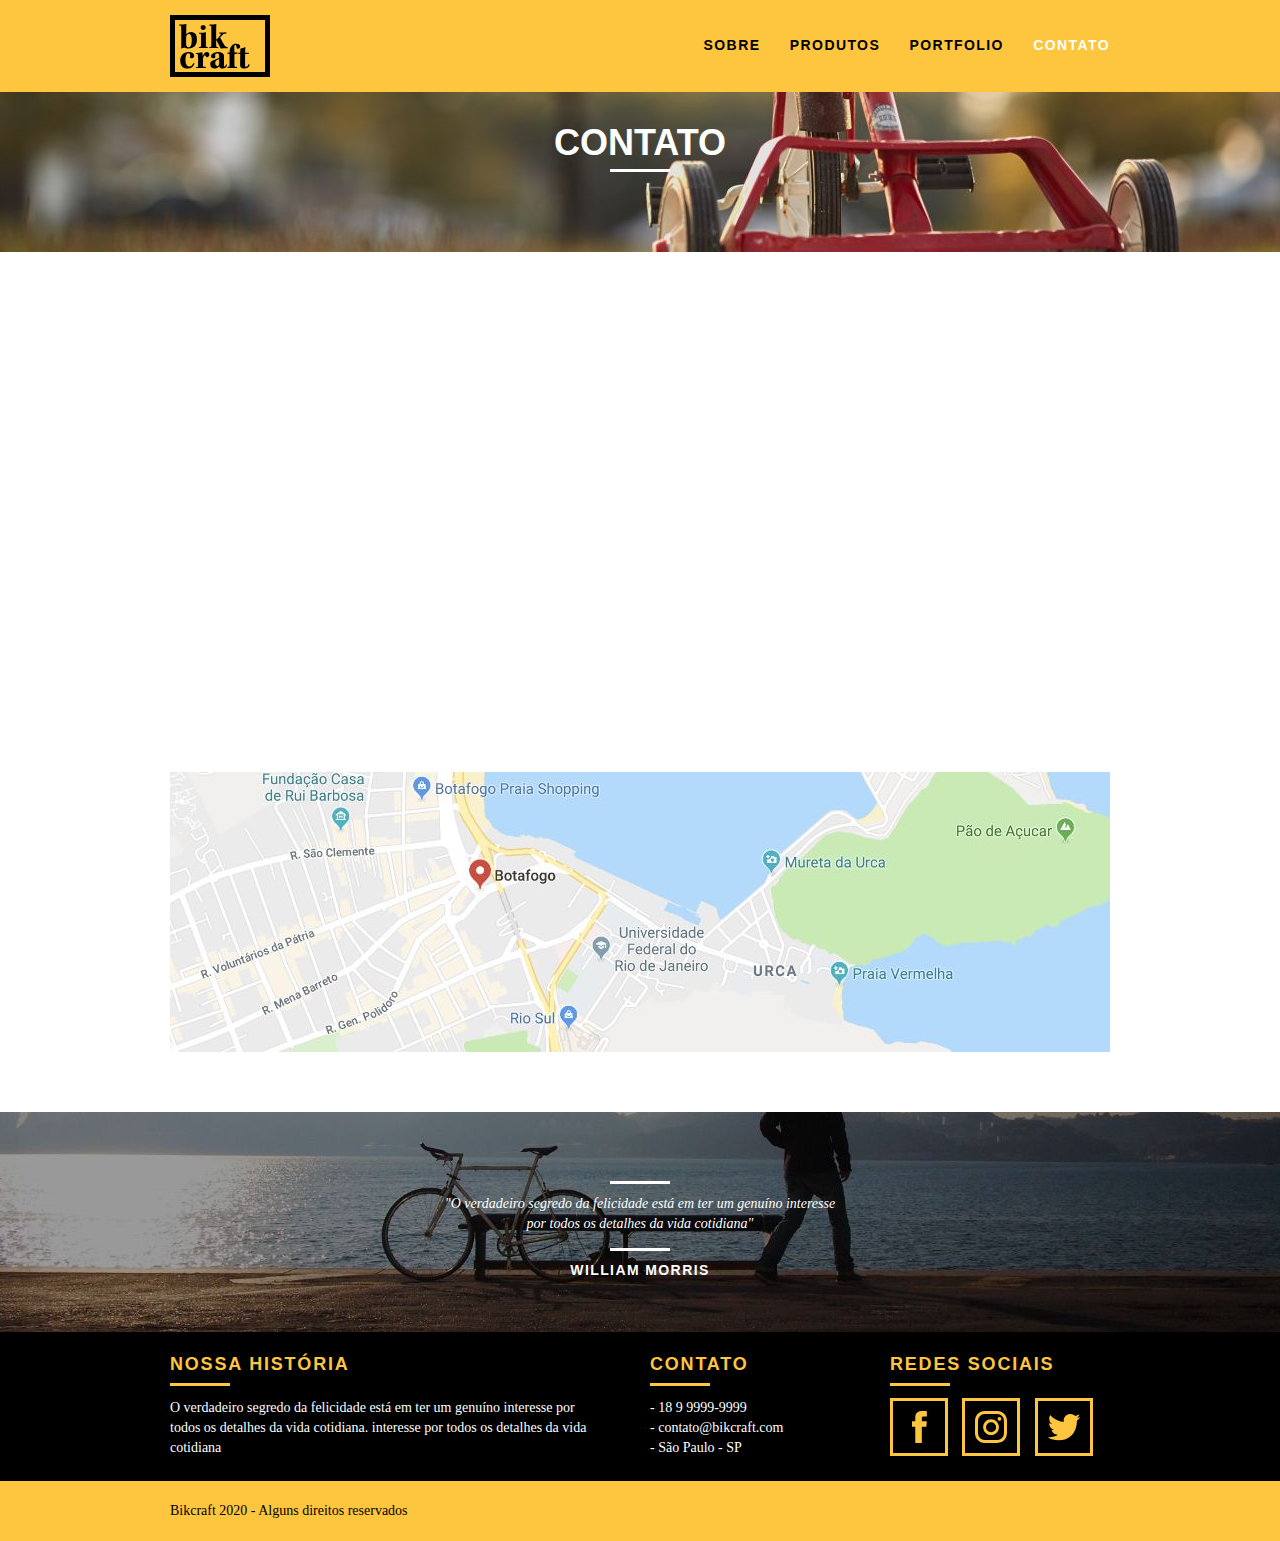
==== contato.html @ 4977949f "applied responsivity" ====
<!DOCTYPE html>
<html lang="pt-br">
<head>
    <meta charset="UTF-8">
    <title>Bikcraft - Contato</title>
    <link rel="stylesheet" href="css/normalize.css">
    <link rel="stylesheet" href="css/reset.css">
    <link rel="stylesheet" href="css/grid.css">
    <link rel="stylesheet" href="css/style.css">
    <link rel="stylesheet" href="css/contato.css">
    <link rel="stylesheet" href="css/responsivo.css">

    <script>
        document.documentElement.classList.add("js")
    </script>

</head>
<body>

    <!-- HEADER -->
    <header class="header">
        <div class="container">
            <a href="index.html" class="grid-4">
                <img src="img/bikcraft.svg" alt="bikcraft">
            </a>

            <!-- MENU -->
            <nav class="grid-12 header-menu">
                <ul>
                    <li>
                        <a href="sobre.html" >SOBRE</a>
                    </li>
                    <li>
                        <a href="produtos.html">PRODUTOS</a>
                    </li>
                    <li>
                        <a href="portfolio.html">PORTFOLIO</a>
                    </li>
                    <li>
                        <a href="contato.html" class="menu-ativo">CONTATO</a>
                    </li>
                </ul>
            </nav>
        </div>
    </header>

    <!-- TÍTULO, CITAÇÃO E BOTÃO (INTRODUCAO) -->
    <section class="introducao-interna interna-contato">
        <div class="container">
            <h1 data-anime="400" class="fadeInDown">CONTATO</h1>
            <p data-anime="800" class="fadeInDown">Tire as suas dúvidas com a gente</p>
        </div>
    </section>

    <!-- FORMULARIO ORCAMENTO -->
    <section data-anime="1200" class="fadeInDown contato container">

        <form id="form-orcamento" method="POST" action="./enviar-sendgrid.php" class="contato-form grid-8 formphp">
            <label for="nome">Nome</label>
            <input type="text" id="nome" name="nome" required>
            <label for="email">E-mail</label>
            <input type="email" id="email" name="email" required>
            <label for="telefone">Telefone</label>
            <input type="text" id="telefone" name="telefone">

            <label class="nao-aparece">Se você não é um robô, deixe em branco</label>
            <input type="text" class="nao-aparece" name="leaveblank">
            <label class="nao-aparece">Se você não é um robô, não mude este campo</label>
            <input type="text" class="nao-aparece" name="dontchange" value="http://">


            <label for="mensagem">Mensagem</label>
            <textarea id="mensagem" name="mensagem" required></textarea>
            <button id="enviar" name="enviar" type="submit" class="btn btn-preto">ENVIAR</button>
        </form>

        <div class="contato-dados grid-8">
            <h3>DADOS</h3>
            <span>+55 18 9 9999-9999</span>
            <span>orçamento@bikcraft.com</span>
            <span>Rua Ali Perto - Centro</span>
            <span>São Paulo - SP</span>

            <h3>REDES SOCIAIS</h3>

            <ul>
                <li>
                    <a href="http://facebook.com" target="_blank"><img src="img/redes-sociais/facebook.svg" alt=""></a>
                </li>

                <li>
                    <a href="http://instagram.com" target="_blank"><img src="img/redes-sociais/instagram.svg" alt=""></a>
                </li>

                <li>
                    <a href="http://twitter.com" target="_blank"><img src="img/redes-sociais/twitter.svg" alt=""></a>
                </li>
            </ul>

        </div>

    </section>

    <!-- MAPA -->
    <section class="container contato-mapa">
        <a href="http://google.com" target="_blank" class="grid-16">
            <img src="img/endereco-bikcraft.jpg" alt="Endereço da bikcraft">
        </a>
    </section>

    <!-- quebra antes footer -->
    <section class="quebra">

        <blockquote class="quote-externo container">
            <p>
                "O verdadeiro segredo da felicidade está em ter um genuíno 
                interesse por todos os detalhes da vida cotidiana"
            </p>
            <cite>
                WILLIAM MORRIS
            </cite>
        </blockquote>

    </section>

    <!-- RODAPÉ -->
    <footer>
        <div class="footer">
            <div class="container">

                <div class="grid-8 footer-historia">
                    <h3>NOSSA HISTÓRIA</h3>
                    <p>
                        O verdadeiro segredo da felicidade está em ter um genuíno 
                        interesse por todos os detalhes da vida cotidiana. interesse por todos os detalhes da vida cotidiana
                    </p>
                </div>

                <div class="grid-4 footer-contato">
                    <h3>CONTATO</h3>
                    <ul>
                        <li>
                            - 18 9 9999-9999
                        </li>

                        <li>
                            - contato@bikcraft.com
                        </li>

                        <li>
                            - São Paulo - SP
                        </li>
                    </ul>
                </div>

                <div class="grid-4 footer-redes">
                    <h3>REDES SOCIAIS</h3>

                    <ul>
                        <li>
                            <a href="http://facebook.com" target="_blank"><img src="img/redes-sociais/facebook.svg" alt=""></a>
                        </li>

                        <li>
                            <a href="http://instagram.com" target="_blank"><img src="img/redes-sociais/instagram.svg" alt=""></a>
                        </li>

                        <li>
                            <a href="http://twitter.com" target="_blank"><img src="img/redes-sociais/twitter.svg" alt=""></a>
                        </li>
                    </ul>
                </div>

            </div>
        </div>

        <!-- copyright -->
        <div class="copy">
            <div class="container">
                <p class="grid-16">Bikcraft 2020 - Alguns direitos reservados</p>
            </div>
        </div>

    </footer>

    <script src="js/simple-anime.js"></script>
    <script src="js/simple-form.js"></script>
    <script src="js/script.js"></script>

</body>
</html>
---- css/grid.css ----
*, *:before, *:after {
  -webkit-box-sizing: border-box; 
  -moz-box-sizing: border-box; 
  box-sizing: border-box;
}

.container {
	width: 960px;
	margin: 0 auto;
	padding: 0px;
	position: relative;
}

.container:after, .container:before {
	content: " ";
	display: table;
}

.container:after {
	clear: both;
}

.grid-1, .grid-2, .grid-3, .grid-4, .grid-5, .grid-6, .grid-7, .grid-8, .grid-9, .grid-10, .grid-11, .grid-12, .grid-13, .grid-14, .grid-15, .grid-16, .grid-1-3 {
	float: left;
	margin-left: 10px;
	margin-right: 10px;
}

.grid-1 	{width: 40px;}
.grid-2 	{width: 100px;}
.grid-3 	{width: 160px;}
.grid-4 	{width: 220px;}
.grid-5 	{width: 280px;}
.grid-6 	{width: 340px;}
.grid-7 	{width: 400px;}
.grid-8 	{width: 460px;}
.grid-9 	{width: 520px;}
.grid-10 	{width: 580px;}
.grid-11 	{width: 640px;}
.grid-12 	{width: 700px;}
.grid-13 	{width: 760px;}
.grid-14 	{width: 820px;}
.grid-15 	{width: 880px;}
.grid-16 	{width: 940px;}
.grid-1-3	{width: 300px;}

/* estilo para tablet */
@media only screen and (min-width: 788px) and (max-width: 979px) {
	.container {
		width: 768px;
	}

	.grid-1		{width: 28px;}
	.grid-2		{width: 76px;}
	.grid-3		{width: 124px;}
	.grid-4		{width: 172px;}
	.grid-5		{width: 220px;}
	.grid-6		{width: 268px;}
	.grid-7		{width: 316px;}
	.grid-8		{width: 364px;}
	.grid-9		{width: 412px;}
	.grid-10	{width: 460px;}
	.grid-11	{width: 508px;}
	.grid-12	{width: 556px;}
	.grid-13	{width: 604px;}
	.grid-14	{width: 652px;}
	.grid-15	{width: 700px;}
	.grid-16	{width: 748px;}
	.grid-1-3	{width: 236px;}

}

/* estilo para smartphone */
@media only screen and (max-width: 787px) {
	.container {
		width: 300px;
	}

	.grid-1, .grid-2, .grid-3, .grid-4, .grid-5, .grid-6, .grid-7, .grid-8, .grid-9, .grid-10, .grid-11, .grid-12, .grid-13, .grid-14, .grid-15, .grid-16, .grid-1-3 {
		width: 300px;
		margin: 0 0 20px 0;
		float: none;
	}
}
---- css/style.css ----
/* Estilos gerais */

body {
    font-family: Arial, Helvetica, sans-serif;
}

p {
    font-family: Georgia, 'Times New Roman', Times, serif;
    font-size: 14px;
    line-height: 20px;
}

img {
    display: block;
    max-width: 100%;
}

.btn {
    border: 3px solid #FEC63E;
    padding: 10px 30px;
    color: #FEC63E;
    font-size: 14px;
    font-weight: bold;
    line-height: 20px;
    letter-spacing: .1em;
}

.btn:hover {
    color: #fff;
    border-color: #fff;
}

.btn.btn-preto:hover {
    color: #000;
    border-color: #000;
}

.subtitulo {
    font-weight: bold;
    font-size: 24px;
    line-height: 30px;
    letter-spacing: .1em;
    color: #000;
    text-align: center;
    margin-bottom: 40px;
}

.subtitulo:after {
    content: "";
    display: block;
    width: 60px;
    height: 3px;
    background: #000;
    margin: 8px auto;
}

.subtitulo-interno {
    font-weight: bold;
    font-size: 24px;
    line-height: 30px;
    letter-spacing: .1em;
    color: #000;
    margin-bottom: 20px;
}

.subtitulo-interno:after {
    content: "";
    display: block;
    width: 60px;
    height: 3px;
    background: #000;
    margin: 8px 0;
}

/* HEADER */
.header {
    width: 100%;
    background: #FEC63E;
    padding: 15px 0;
    position: fixed;
    top: 0;
    z-index: 10;
}

.header-menu {
    text-align: right;
}

.header-menu ul li{
    display: inline-block;
    margin-left: 25px;
    margin-top: 20px;
}

.header-menu ul li a {
    color: #000;
    font-weight: bold;
    text-transform: uppercase;
    letter-spacing: .1em;
    font-size: 14px;
    line-height: 20px;
    padding: 10px 0; 
}

.header-menu ul li a:hover {
    color: #fff;
}

.header-menu ul li a.menu-ativo {
    color: #fff;
}

/* INTRODUCAO */

.introducao {
    width: 100%;
    height: 380px;
    background: url("../img/bg.jpg") no-repeat center;
    background-size: cover;
    margin-top: 92px;
    text-align: center;
    padding-top: 80px;
}

.introducao h1 {
    font-size: 48px;
    color: #fff;
    font-weight: bold;
}

.quote-externo {
    max-width: 320px;
    margin: 0 auto;
    color: #fff;
    /* margin-bottom: 40px; */
}

.quote-externo p {
    font-style: italic;
}

/* separadores */
.quote-externo p:before, .quote-externo p:after {
    content: "";
    display: block;
    width: 60px;
    height: 3px;
    background: #fff;
    margin: 14px auto 10px auto;
}

.quote-externo cite {
    font-style: normal;
    font-weight: bold;
    font-size: 14px;
    letter-spacing: .1em;
}

.btn-container {
    margin-top: 54px;
}

/* introducao interna */

.introducao-interna {
    width: 100%;
    height: 160px;
    margin-top: 92px;
    text-align: center;
    color: #fff;
    padding-top: 30px;
}

.introducao-interna h1 {
    font-size: 36px;
    color: #fff;
    font-weight: bold;
}

.introducao-interna h1:after {
    content: "";
    display: block;
    width: 60px;
    height: 3px;
    background: #fff;
    margin: 6px auto 10px auto;
}


/* produtos -  home */

.produtos {
    padding: 60px 0;
}

.produtos-lista li {
    background: #FEC63E;
    text-align: center;
}

.produtos-lista li h3 {
    font-weight: bold;
    font-size: 18px;
    line-height: 25px;
    letter-spacing: .1em;
    margin-top: 20px;
}

.produtos-lista li h3:after {
    content: "";
    display: block;
    width: 60px;
    height: 3px;
    background: #000;
    margin: 2px auto;
}

.produtos-lista li p {
    padding: 10px 20px 20px 20px;
}

.produtos-icone {
    background: #000;
    padding: 20px;
}

.produtos-icone img {
    margin: 0 auto;
}

.call {
    padding-top: 30px;
    text-align: center;
    clear: both;
}

.call p {
    margin-bottom: 20px;
}

/* PORTFÓLIO */

.portfolio {
    width: 100%;
    background: #000;
    padding: 40px 0;
}

.portfolio .subtitulo {
    color: #FEC63E;
}

.portfolio .subtitulo:after {
    background: #FEC63E;
}

/* last-child aplica  o estilo apenas para o último filho de uma sequencia de itens, 
nesse caso o ultimo item li */
.portfolio-lista li:last-child {
    margin: 20px 10px;
}

.portfolio-lista img {
    margin: auto;
}

.portfolio .call p {
    color: #fff;
}

/* QUALIDADE */

.qualidade {
    padding: 60px 0;
}

.qualidade:after {
    content: "";
    width: 634px;
    height: 83px;
    display: block;
    background: url("../img/linhas.svg") no-repeat center;
    position: absolute;
    top: 210px;
    right: 163px;
    z-index: -1;
}

/* centraliziando a imagem da logo */
.qualidade img {
    margin: 0 auto;
}

.qualidade-lista { 
    padding-top: 20px;
    overflow: auto; /* clear-fix */
}

.qualidade-lista li {
    text-align: center;
    padding: 0 40px;
}

.qualidade-lista li h3 {
    font-weight: bold;
    font-size: 18px;
    line-height: 25px;
    letter-spacing: .1em;
    margin-top: 20px;
}

.qualidade-lista li h3:after {
    content: "";
    display: block;
    width: 60px;
    height: 3px;
    background: #000;
    margin: 6px auto;
}

/* QUEBRA */

.quebra {
    width: 100%;
    height: 220px;
    background: url("../img/bg-footer.jpg") no-repeat center;
    background-size: cover;
    text-align: center;
    padding-top: 55px;
}

.quebra .quote-externo {
    max-width: 400px;
}

/* FOOTER */

.footer {
    width: 100%;
    background: #000;
    color: #fff;
    padding: 20px 0;
}

.footer h3 {
    font-size: 18px;
    line-height: 25px;
    color: #FEC63E;
    letter-spacing: .1em;
    font-weight: bold;
}

.footer h3:after {
    content: "";
    display: block;
    width: 60px;
    height: 3px;
    background: #FEC63E;
    margin: 6px 0 12px 0;
}

.footer-historia {
    padding-right: 40px;
}

.footer-contato ul li {
    font-size: 14px;
    line-height: 20px;
    font-family: Georgia, 'Times New Roman', Times, serif;
}

.footer-redes ul li {
    display: inline-block;
    margin-right: 10px;
}

.footer-redes ul li a {
    display: block;
    border: 3px solid #FEC63E;
    padding: 10px;
}

.footer-redes ul li a:hover {
    border-color: #fff;
}

.copy {
    width: 100%;
    background: #FEC63E;
    padding: 20px 0;
}


/* javascript */

.js [data-slide] {
    position: relative;
}

.js [data-slide] > * {
    position: absolute;
    top: 0px;
    opacity: 0;
}

.js [data-slide] > .active {
    position: relative;
    opacity: 1;
    transition: opacity 500ms;
    z-index: 1;
}

.js [data-slide-nav] {
    display: block;
    text-align: center;
    margin-top: 20px;
}

.js [data-slide-nav] button {
	display: inline-block;
	width: 12px;
	height: 12px;
	margin: 4px;
	border: none;
	padding: 0px;
	border-radius: 6px;
	text-indent: -99px;
	overflow: hidden;
	background: #1d1d1d;
}

.js [data-slide-nav] button.active {
	background: #fec63e;
}


.js [data-anime] {
    opacity: 0;
}

.js .fadeInDown {
    transform: translate3d(0, -20px, 0);
}

.js .anime {
	opacity: 1;
    transform: none;
	transition: opacity 800ms, transform 800ms;
}

.nao-aparece {
    visibility: hidden;
    position: absolute;
    height: 0;
}

#form-sucesso {
    color: #31aa39;
}

#form-erro {
    color: #f64540;
}
---- css/contato.css ----
.interna-contato {
    background: url("../img/bg-contato.jpg") no-repeat center;
    background-size: cover;
}


/* ORÇAMENTO */

.contato {
    padding: 40px 0;
}

.contato-form {
    padding-right: 60px;
}

.contato-form label {
    display: block;
    font-family: Georgia, 'Times New Roman', Times, serif;
    font-size: 18px;
    line-height: 25px;
    margin-bottom: 4px;
}

.contato-form input {
    display: block;
    width: 100%;
    border: 4px solid #FEC63E;
    background: none;
    padding: 7px 10px;
    margin-bottom: 10px;
    outline: none;
    font-size: 14px;
    font-family: Georgia, 'Times New Roman', Times, serif;
}

.contato-form textarea {
    display: block;
    width: 100%;
    height: 120px;
    border: 4px solid #FEC63E;
    background: none;
    padding: 7px 10px;
    margin-bottom: 20px;
    outline: none;
    font-size: 14px;
    font-family: Georgia, 'Times New Roman', Times, serif;
}

.contato-form button {
    padding: 7px 40px;
    background: none;
}

.orcamento-dados {
    color: #fff;
}

.contato-dados h3 {
    font-size: 18px;
    color: #FEC63E;
    line-height: 25px;
    font-weight: bold;

}

.contato-dados span {
    display: block;
    font-size: 18px;
    font-family: Georgia, 'Times New Roman', Times, serif;
    line-height: 30px;
}

.contato-dados span:nth-of-type(even) {
    margin-bottom: 30px;
}

.contato-dados ul {
    margin-top: 10px;
}

.contato-dados ul li {
    display: inline-block;
    margin-right: 10px;
}

.contato-dados ul li a {
    display: block;
    border: 3px solid #FEC63E;
    padding: 10px;
}

.contato-dados ul li a:hover {
    border-color: #000;
}

.contato-mapa {
    margin-bottom: 60px;
}
---- css/responsivo.css ----
/* estilo para tablet */
@media only screen and (min-width: 788px) and (max-width: 979px) {
	
	/* qualidade home */
	.qualidade:after {
		right: 66px;	
	}

	.qualidade-lista li {
		text-align: center;
		padding: 0 10px;
	}

	/* footer */

	.footer-redes ul li a {
		display: block;
		border: 3px solid #FEC63E;
		padding: 6px;
	}

	.footer-redes ul li a img {
		width: 26px;
		height: 26px;
	}

	/* produtos */
	.produto-item h2 {
		top: -150px;
		margin-bottom: -56px;
	}

	.produto-icone {
		padding: 41px 0;
	}

	.produto-info p {
		font-size: 14px;
		line-height: 20px;
		padding: 20px 30px;
		height: 122px;
	}

	.produto-info ul li {
		width: 181px;
		height: 49px;
	}

}

/* estilo para smartphone */
@media only screen and (max-width: 787px) {
	
	/* header */
	.header {
		position: relative;
		padding-bottom: 0;
	}

	.header img {
		margin: 0 auto 10px auto;
	}

	.header-menu {
		text-align: center;
	}

	.header-menu ul li {
		margin: 5px;
	}

	.header-menu ul li a {
		border: 4px solid #000;
		width: 136px;
		display: block;
		float: left;
	}

	.header-menu ul li a:hover {
		border-color: #fff;
	}

	.header-menu ul li a.menu-ativo {
		border-color: #fff;
	}

	/* introducao */
	.introducao {
		margin-top: 0;
		padding-top: 55px;
		background: url("../img/bg-mobile.jpg") no-repeat center;
		background-size: cover;
	}

	.introducao h1 {
		font-size: 36px;
	}

	/* introducao interna */
	.introducao-interna {
		margin-top: 0;
	}

	/* porfolio */
	.portfolio-lista li:last-child {
		margin: 0;
	}

	/* qualidade home */
	.qualidade:after {
		display: none;
	}

	/* SOBRE */
	.missao-sobre p {
		font-size: 14px;
		line-height: 20px;
		padding-right: 0;
	}

	.missao-sobre ul li {
		font-size: 14px;
		line-height: 25px;
	}

	/* produtos */
	.produto-item h2 {
		top: -100px;
		margin-bottom: -68px;
	}

	.produto-icone {
		padding: 41px 0;
	}

	.produto-info p {
		font-size: 14px;
		text-align: center;
		line-height: 20px;
		padding: 20px 30px;
		height: auto;
	}

	.produto-info ul li {
		width: 149px;
		height: 49px;
		font-size: 14px;
		line-height: 20px;
		padding-top: 14px;
	}

	.form {
		padding-right: 0;
	}

	.orcamento-dados ul {
		padding-right: 0;
	}

	.orcamento-dados {
		margin-top: 60px;
	}
	
	/* contato */
	.contato-form {
		padding-right: 0;
		margin-bottom: 60px;
	}

}
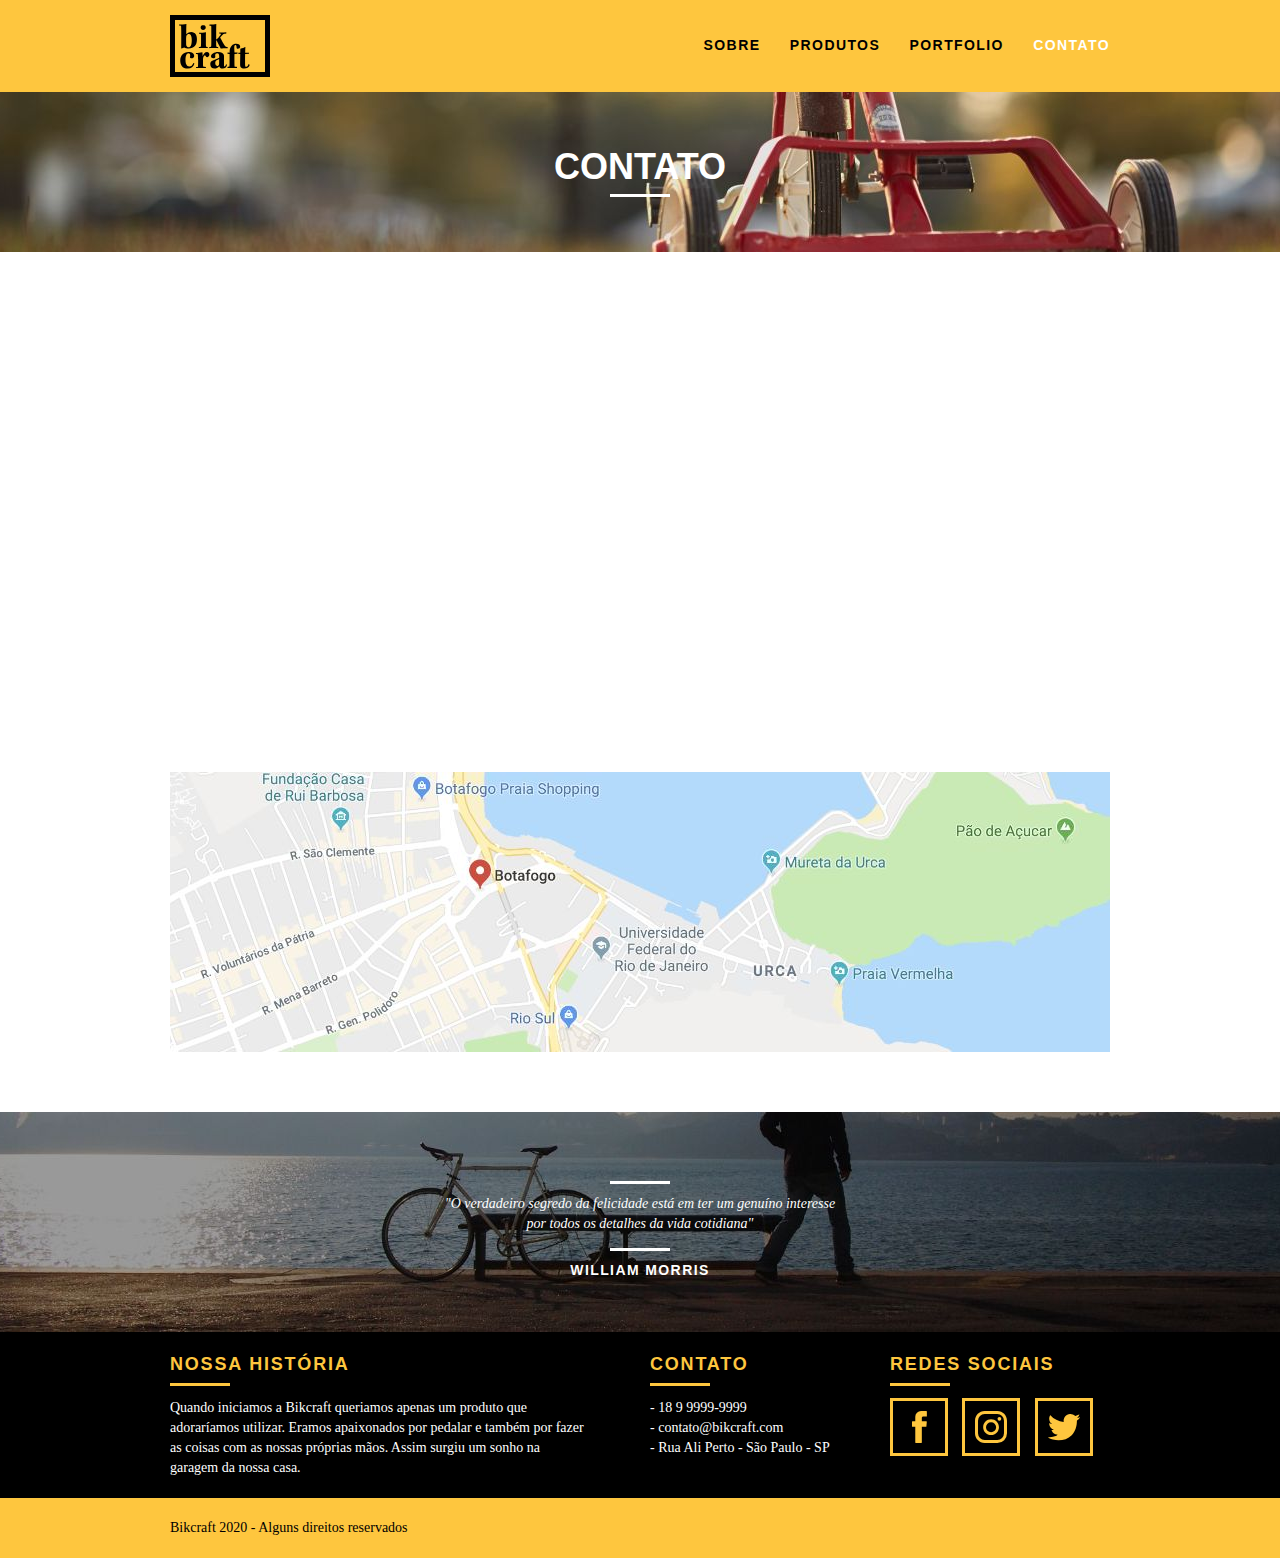
==== commit 1fed812d: "updated texts, files optimezed" ====
--- a/contato.html
+++ b/contato.html
@@ -2,13 +2,28 @@
 <html lang="pt-br">
 <head>
     <meta charset="UTF-8">
-    <title>Bikcraft - Contato</title>
-    <link rel="stylesheet" href="css/normalize.css">
-    <link rel="stylesheet" href="css/reset.css">
-    <link rel="stylesheet" href="css/grid.css">
+    <!-- Title Até 70 caracteres -->
+    <title>Bikcraft - Contato - 18 99999-9999</title>
+
+    <!-- Description Até 140 caracteres -->
+    <!-- Tag para  otimização de SEO (pesquisas do google), o conteudo da propriedade content aparece como descrição no link de pesquisa do google -->
+    <meta name="description" content="Compre a sua bicicleta personalizada na Bikcraft. Possuimos modelos Passeio, Retrô e Esporte.">
+
+    <!-- Tag para otimização de compartilhamento do link do site em redes sociais -->
+    <meta property="og:type" content="website"/>
+    <meta property="og:title" content="Bikcraft - Contato - 18 99999-9999"/>
+    <meta property="og:description" content="Compre a sua bicicleta personalizada na Bikcraft. Possuimos modelos Passeio, Retrô e Esporte."/>
+    <meta property="og:url" content="http://bikcraft.com/contato.html"/>
+    <meta property="og:image" content="http://bikcraft.com/img/og-image.png"/>
+
+    <!-- Tag para falar que o conteudo do site deve ocupar toda a tela do dispositivo móvel -->
+    <meta name="viewport" content="width=device-width, initial-scale=1">
+
+    <!-- icone do site que aparece na aba dos navegadores -->
+    <link rel="shortcut icon" href="favicon.ico">
+
+    
     <link rel="stylesheet" href="css/style.css">
-    <link rel="stylesheet" href="css/contato.css">
-    <link rel="stylesheet" href="css/responsivo.css">
 
     <script>
         document.documentElement.classList.add("js")
@@ -102,14 +117,14 @@
     </section>
 
     <!-- MAPA -->
-    <section class="container contato-mapa">
+    <div class="container contato-mapa">
         <a href="http://google.com" target="_blank" class="grid-16">
             <img src="img/endereco-bikcraft.jpg" alt="Endereço da bikcraft">
         </a>
-    </section>
+    </div>
 
     <!-- quebra antes footer -->
-    <section class="quebra">
+    <div class="quebra">
 
         <blockquote class="quote-externo container">
             <p>
@@ -121,7 +136,7 @@
             </cite>
         </blockquote>
 
-    </section>
+    </div>
 
     <!-- RODAPÉ -->
     <footer>
@@ -131,8 +146,9 @@
                 <div class="grid-8 footer-historia">
                     <h3>NOSSA HISTÓRIA</h3>
                     <p>
-                        O verdadeiro segredo da felicidade está em ter um genuíno 
-                        interesse por todos os detalhes da vida cotidiana. interesse por todos os detalhes da vida cotidiana
+                        Quando iniciamos a Bikcraft queriamos apenas um produto que adoraríamos utilizar. 
+                        Eramos apaixonados por pedalar e também por fazer as coisas com as nossas próprias mãos. 
+                        Assim surgiu um sonho na garagem da nossa casa.
                     </p>
                 </div>
 
@@ -148,7 +164,7 @@
                         </li>
 
                         <li>
-                            - São Paulo - SP
+                            - Rua Ali Perto - São Paulo - SP
                         </li>
                     </ul>
                 </div>
--- a/css/style.css
+++ b/css/style.css
@@ -1,463 +1 @@
-/* Estilos gerais */
-
-body {
-    font-family: Arial, Helvetica, sans-serif;
-}
-
-p {
-    font-family: Georgia, 'Times New Roman', Times, serif;
-    font-size: 14px;
-    line-height: 20px;
-}
-
-img {
-    display: block;
-    max-width: 100%;
-}
-
-.btn {
-    border: 3px solid #FEC63E;
-    padding: 10px 30px;
-    color: #FEC63E;
-    font-size: 14px;
-    font-weight: bold;
-    line-height: 20px;
-    letter-spacing: .1em;
-}
-
-.btn:hover {
-    color: #fff;
-    border-color: #fff;
-}
-
-.btn.btn-preto:hover {
-    color: #000;
-    border-color: #000;
-}
-
-.subtitulo {
-    font-weight: bold;
-    font-size: 24px;
-    line-height: 30px;
-    letter-spacing: .1em;
-    color: #000;
-    text-align: center;
-    margin-bottom: 40px;
-}
-
-.subtitulo:after {
-    content: "";
-    display: block;
-    width: 60px;
-    height: 3px;
-    background: #000;
-    margin: 8px auto;
-}
-
-.subtitulo-interno {
-    font-weight: bold;
-    font-size: 24px;
-    line-height: 30px;
-    letter-spacing: .1em;
-    color: #000;
-    margin-bottom: 20px;
-}
-
-.subtitulo-interno:after {
-    content: "";
-    display: block;
-    width: 60px;
-    height: 3px;
-    background: #000;
-    margin: 8px 0;
-}
-
-/* HEADER */
-.header {
-    width: 100%;
-    background: #FEC63E;
-    padding: 15px 0;
-    position: fixed;
-    top: 0;
-    z-index: 10;
-}
-
-.header-menu {
-    text-align: right;
-}
-
-.header-menu ul li{
-    display: inline-block;
-    margin-left: 25px;
-    margin-top: 20px;
-}
-
-.header-menu ul li a {
-    color: #000;
-    font-weight: bold;
-    text-transform: uppercase;
-    letter-spacing: .1em;
-    font-size: 14px;
-    line-height: 20px;
-    padding: 10px 0; 
-}
-
-.header-menu ul li a:hover {
-    color: #fff;
-}
-
-.header-menu ul li a.menu-ativo {
-    color: #fff;
-}
-
-/* INTRODUCAO */
-
-.introducao {
-    width: 100%;
-    height: 380px;
-    background: url("../img/bg.jpg") no-repeat center;
-    background-size: cover;
-    margin-top: 92px;
-    text-align: center;
-    padding-top: 80px;
-}
-
-.introducao h1 {
-    font-size: 48px;
-    color: #fff;
-    font-weight: bold;
-}
-
-.quote-externo {
-    max-width: 320px;
-    margin: 0 auto;
-    color: #fff;
-    /* margin-bottom: 40px; */
-}
-
-.quote-externo p {
-    font-style: italic;
-}
-
-/* separadores */
-.quote-externo p:before, .quote-externo p:after {
-    content: "";
-    display: block;
-    width: 60px;
-    height: 3px;
-    background: #fff;
-    margin: 14px auto 10px auto;
-}
-
-.quote-externo cite {
-    font-style: normal;
-    font-weight: bold;
-    font-size: 14px;
-    letter-spacing: .1em;
-}
-
-.btn-container {
-    margin-top: 54px;
-}
-
-/* introducao interna */
-
-.introducao-interna {
-    width: 100%;
-    height: 160px;
-    margin-top: 92px;
-    text-align: center;
-    color: #fff;
-    padding-top: 30px;
-}
-
-.introducao-interna h1 {
-    font-size: 36px;
-    color: #fff;
-    font-weight: bold;
-}
-
-.introducao-interna h1:after {
-    content: "";
-    display: block;
-    width: 60px;
-    height: 3px;
-    background: #fff;
-    margin: 6px auto 10px auto;
-}
-
-
-/* produtos -  home */
-
-.produtos {
-    padding: 60px 0;
-}
-
-.produtos-lista li {
-    background: #FEC63E;
-    text-align: center;
-}
-
-.produtos-lista li h3 {
-    font-weight: bold;
-    font-size: 18px;
-    line-height: 25px;
-    letter-spacing: .1em;
-    margin-top: 20px;
-}
-
-.produtos-lista li h3:after {
-    content: "";
-    display: block;
-    width: 60px;
-    height: 3px;
-    background: #000;
-    margin: 2px auto;
-}
-
-.produtos-lista li p {
-    padding: 10px 20px 20px 20px;
-}
-
-.produtos-icone {
-    background: #000;
-    padding: 20px;
-}
-
-.produtos-icone img {
-    margin: 0 auto;
-}
-
-.call {
-    padding-top: 30px;
-    text-align: center;
-    clear: both;
-}
-
-.call p {
-    margin-bottom: 20px;
-}
-
-/* PORTFÓLIO */
-
-.portfolio {
-    width: 100%;
-    background: #000;
-    padding: 40px 0;
-}
-
-.portfolio .subtitulo {
-    color: #FEC63E;
-}
-
-.portfolio .subtitulo:after {
-    background: #FEC63E;
-}
-
-/* last-child aplica  o estilo apenas para o último filho de uma sequencia de itens, 
-nesse caso o ultimo item li */
-.portfolio-lista li:last-child {
-    margin: 20px 10px;
-}
-
-.portfolio-lista img {
-    margin: auto;
-}
-
-.portfolio .call p {
-    color: #fff;
-}
-
-/* QUALIDADE */
-
-.qualidade {
-    padding: 60px 0;
-}
-
-.qualidade:after {
-    content: "";
-    width: 634px;
-    height: 83px;
-    display: block;
-    background: url("../img/linhas.svg") no-repeat center;
-    position: absolute;
-    top: 210px;
-    right: 163px;
-    z-index: -1;
-}
-
-/* centraliziando a imagem da logo */
-.qualidade img {
-    margin: 0 auto;
-}
-
-.qualidade-lista { 
-    padding-top: 20px;
-    overflow: auto; /* clear-fix */
-}
-
-.qualidade-lista li {
-    text-align: center;
-    padding: 0 40px;
-}
-
-.qualidade-lista li h3 {
-    font-weight: bold;
-    font-size: 18px;
-    line-height: 25px;
-    letter-spacing: .1em;
-    margin-top: 20px;
-}
-
-.qualidade-lista li h3:after {
-    content: "";
-    display: block;
-    width: 60px;
-    height: 3px;
-    background: #000;
-    margin: 6px auto;
-}
-
-/* QUEBRA */
-
-.quebra {
-    width: 100%;
-    height: 220px;
-    background: url("../img/bg-footer.jpg") no-repeat center;
-    background-size: cover;
-    text-align: center;
-    padding-top: 55px;
-}
-
-.quebra .quote-externo {
-    max-width: 400px;
-}
-
-/* FOOTER */
-
-.footer {
-    width: 100%;
-    background: #000;
-    color: #fff;
-    padding: 20px 0;
-}
-
-.footer h3 {
-    font-size: 18px;
-    line-height: 25px;
-    color: #FEC63E;
-    letter-spacing: .1em;
-    font-weight: bold;
-}
-
-.footer h3:after {
-    content: "";
-    display: block;
-    width: 60px;
-    height: 3px;
-    background: #FEC63E;
-    margin: 6px 0 12px 0;
-}
-
-.footer-historia {
-    padding-right: 40px;
-}
-
-.footer-contato ul li {
-    font-size: 14px;
-    line-height: 20px;
-    font-family: Georgia, 'Times New Roman', Times, serif;
-}
-
-.footer-redes ul li {
-    display: inline-block;
-    margin-right: 10px;
-}
-
-.footer-redes ul li a {
-    display: block;
-    border: 3px solid #FEC63E;
-    padding: 10px;
-}
-
-.footer-redes ul li a:hover {
-    border-color: #fff;
-}
-
-.copy {
-    width: 100%;
-    background: #FEC63E;
-    padding: 20px 0;
-}
-
-
-/* javascript */
-
-.js [data-slide] {
-    position: relative;
-}
-
-.js [data-slide] > * {
-    position: absolute;
-    top: 0px;
-    opacity: 0;
-}
-
-.js [data-slide] > .active {
-    position: relative;
-    opacity: 1;
-    transition: opacity 500ms;
-    z-index: 1;
-}
-
-.js [data-slide-nav] {
-    display: block;
-    text-align: center;
-    margin-top: 20px;
-}
-
-.js [data-slide-nav] button {
-	display: inline-block;
-	width: 12px;
-	height: 12px;
-	margin: 4px;
-	border: none;
-	padding: 0px;
-	border-radius: 6px;
-	text-indent: -99px;
-	overflow: hidden;
-	background: #1d1d1d;
-}
-
-.js [data-slide-nav] button.active {
-	background: #fec63e;
-}
-
-
-.js [data-anime] {
-    opacity: 0;
-}
-
-.js .fadeInDown {
-    transform: translate3d(0, -20px, 0);
-}
-
-.js .anime {
-	opacity: 1;
-    transform: none;
-	transition: opacity 800ms, transform 800ms;
-}
-
-.nao-aparece {
-    visibility: hidden;
-    position: absolute;
-    height: 0;
-}
-
-#form-sucesso {
-    color: #31aa39;
-}
-
-#form-erro {
-    color: #f64540;
-}+button,hr,input{overflow:visible}img,legend{max-width:100%}progress,sub,sup{vertical-align:baseline}.call,.container:after{clear:both}*,:after,:before{-webkit-box-sizing:border-box;-moz-box-sizing:border-box;box-sizing:border-box}[type=checkbox],[type=radio],legend{box-sizing:border-box;padding:0}.container{width:960px;margin:0 auto;padding:0;position:relative}.container:after,.container:before{content:" ";display:table}details,img,main{display:block}.grid-1,.grid-1-3,.grid-10,.grid-11,.grid-12,.grid-13,.grid-14,.grid-15,.grid-16,.grid-2,.grid-3,.grid-4,.grid-5,.grid-6,.grid-7,.grid-8,.grid-9{float:left;margin-left:10px;margin-right:10px}.grid-1{width:40px}.grid-2{width:100px}.grid-3{width:160px}.grid-4{width:220px}.grid-5{width:280px}.grid-6{width:340px}.grid-7{width:400px}.grid-8{width:460px}.grid-9{width:520px}.grid-10{width:580px}.grid-11{width:640px}.grid-12{width:700px}.grid-13{width:760px}.grid-14{width:820px}.grid-15{width:880px}.grid-16{width:940px}.grid-1-3{width:300px}@media only screen and (min-width:788px) and (max-width:979px){.container{width:768px}.grid-1{width:28px}.grid-2{width:76px}.grid-3{width:124px}.grid-4{width:172px}.grid-5{width:220px}.grid-6{width:268px}.grid-7{width:316px}.grid-8{width:364px}.grid-9{width:412px}.grid-10{width:460px}.grid-11{width:508px}.grid-12{width:556px}.grid-13{width:604px}.grid-14{width:652px}.grid-15{width:700px}.grid-16{width:748px}.grid-1-3{width:236px}}@media only screen and (max-width:787px){.container{width:300px}.grid-1,.grid-1-3,.grid-10,.grid-11,.grid-12,.grid-13,.grid-14,.grid-15,.grid-16,.grid-2,.grid-3,.grid-4,.grid-5,.grid-6,.grid-7,.grid-8,.grid-9{width:300px;margin:0 0 20px;float:none}}a{text-decoration:none;background-color:transparent}ol,ul{list-style:none}a,article,blockquote,body,dd,div,dl,dt,em,fieldset,footer,form,h1,h2,h3,h4,h5,h6,header,html,iframe,img,label,legend,li,main,nav,ol,p,section,span,ul{margin:0;padding:0;border:0;vertical-align:baseline}a,h1,h2,h3,h4,h5,h6,p,ul{font-size:1em;font-weight:400}/*! normalize.css v8.0.1 | MIT License | github.com/necolas/normalize.css */html{line-height:1.15;-webkit-text-size-adjust:100%}h1{font-size:2em;margin:.67em 0}hr{box-sizing:content-box;height:0}code,kbd,pre,samp{font-family:monospace,monospace;font-size:1em}abbr[title]{border-bottom:none;text-decoration:underline;text-decoration:underline dotted}b,strong{font-weight:bolder}small{font-size:80%}sub,sup{font-size:75%;line-height:0;position:relative}sub{bottom:-.25em}sup{top:-.5em}img{border-style:none}button,input,optgroup,select,textarea{font-family:inherit;font-size:100%;line-height:1.15;margin:0}button,select{text-transform:none}[type=button],[type=reset],[type=submit],button{-webkit-appearance:button}[type=button]::-moz-focus-inner,[type=reset]::-moz-focus-inner,[type=submit]::-moz-focus-inner,button::-moz-focus-inner{border-style:none;padding:0}[type=button]:-moz-focusring,[type=reset]:-moz-focusring,[type=submit]:-moz-focusring,button:-moz-focusring{outline:ButtonText dotted 1px}fieldset{padding:.35em .75em .625em}legend{color:inherit;display:table;white-space:normal}textarea{overflow:auto}[type=number]::-webkit-inner-spin-button,[type=number]::-webkit-outer-spin-button{height:auto}[type=search]{-webkit-appearance:textfield;outline-offset:-2px}[type=search]::-webkit-search-decoration{-webkit-appearance:none}::-webkit-file-upload-button{-webkit-appearance:button;font:inherit}.btn,p{font-size:14px;line-height:20px}summary{display:list-item}[hidden],template{display:none}.subtitulo-interno:after,.subtitulo:after{display:block;width:60px;height:3px;background:#000;content:""}body{margin:0;font-family:Arial,Helvetica,sans-serif}.footer-contato ul li,.form label,.missao-sobre ul li,p{font-family:Georgia,'Times New Roman',Times,serif}.btn{border:3px solid #FEC63E;padding:10px 30px;color:#FEC63E;font-weight:700;letter-spacing:.1em}.subtitulo,.subtitulo-interno{font-size:24px;line-height:30px;font-weight:700;letter-spacing:.1em}.btn:hover{color:#fff;border-color:#fff}.btn.btn-preto:hover{color:#000;border-color:#000}.subtitulo{color:#000;text-align:center;margin-bottom:40px}.subtitulo:after{margin:8px auto}.subtitulo-interno{color:#000;margin-bottom:20px}.subtitulo-interno:after{margin:8px 0}.header{width:100%;background:#FEC63E;padding:15px 0;position:fixed;top:0;z-index:10}.header-menu{text-align:right}.call,.cliente,.introducao,.introducao-interna,.js [data-slide-nav],.produto-info ul li,.produto-item h2,.produtos-lista li,.qualidade-lista li,.quote-cliente p{text-align:center}.header-menu ul li{display:inline-block;margin-left:25px;margin-top:20px}.header-menu ul li a{color:#000;font-weight:700;text-transform:uppercase;letter-spacing:.1em;font-size:14px;line-height:20px;padding:10px 0}.header-menu ul li a.menu-ativo,.header-menu ul li a:hover{color:#fff}.introducao{width:100%;height:380px;background:url(../img/bg.jpg) center no-repeat;background-size:cover;margin-top:92px;padding-top:20px}.introducao h1{font-size:48px;color:#fff;font-weight:700}.quote-externo{max-width:320px;margin:0 auto;color:#fff}.quote-externo p{font-style:italic}.quote-externo p:after,.quote-externo p:before{content:"";display:block;width:60px;height:3px;background:#fff;margin:14px auto 10px}.quote-externo cite{font-style:normal;font-weight:700;font-size:14px;letter-spacing:.1em}.btn-container{margin-top:54px}.introducao-interna{width:100%;height:160px;margin-top:92px;color:#fff;padding-top:30px}.introducao-interna h1:after,.produtos-lista li h3:after{width:60px;height:3px;display:block;content:""}.introducao-interna h1{font-size:36px;color:#fff;font-weight:700}.footer h3,.produtos-lista li h3,.qualidade-lista li h3{font-size:18px;line-height:25px;letter-spacing:.1em;font-weight:700}.introducao-interna h1:after{background:#fff;margin:6px auto 10px}.produtos{padding:60px 0}.produtos-lista li{background:#FEC63E}.produtos-lista li h3{margin-top:20px}.produtos-lista li h3:after{background:#000;margin:2px auto}.produtos-lista li p{padding:10px 20px 20px}.produtos-icone{background:#000;padding:20px}.produtos-icone img{margin:0 auto}.call{padding-top:30px}.call p{margin-bottom:20px}.portfolio{width:100%;background:#000;padding:40px 0}.portfolio .subtitulo{color:#FEC63E}.footer,.portfolio .call p{color:#fff}.portfolio .subtitulo:after{background:#FEC63E}.portfolio-lista li:last-child{margin:20px 10px}.portfolio-lista img{margin:auto}.qualidade{padding:60px 0}.qualidade:after{content:"";width:634px;height:83px;display:block;background:url(../img/linhas.svg) center no-repeat;position:absolute;top:210px;right:163px;z-index:-1}.qualidade img{margin:0 auto}.qualidade-lista{padding-top:20px;overflow:auto}.qualidade-lista li{padding:0 40px}.qualidade-lista li h3{margin-top:20px}.qualidade-lista li h3:after{content:"";display:block;width:60px;height:3px;background:#000;margin:6px auto}.quebra{width:100%;height:220px;background:url(../img/bg-footer.jpg) center no-repeat;background-size:cover;text-align:center;padding-top:55px}.quebra .quote-externo{max-width:400px}.footer{width:100%;background:#000;padding:20px 0}.footer h3{color:#FEC63E}.footer h3:after{content:"";display:block;width:60px;height:3px;background:#FEC63E;margin:6px 0 12px}.footer-historia{padding-right:40px}.footer-contato ul li{font-size:14px;line-height:20px}.footer-redes ul li{display:inline-block;margin-right:10px}.footer-redes ul li a{display:block;border:3px solid #FEC63E;padding:10px}.footer-redes ul li a:hover{border-color:#fff}.copy{width:100%;background:#FEC63E;padding:20px 0}.js [data-slide]{position:relative}.js [data-slide]>*{position:absolute;top:0;opacity:0}.js [data-slide]>.active{position:relative;opacity:1;transition:opacity .5s;z-index:1}.js [data-slide-nav]{display:block;margin-top:20px}.js [data-slide-nav] button{display:inline-block;width:12px;height:12px;margin:4px;border:none;padding:0;border-radius:6px;text-indent:-99px;overflow:hidden;background:#1d1d1d}.js [data-slide-nav] button.active{background:#fec63e}.js [data-anime]{opacity:0}.js .fadeInDown{transform:translate3d(0,-20px,0)}.js .anime{opacity:1;transform:none;transition:opacity .8s,transform .8s}.nao-aparece{visibility:hidden;position:absolute;height:0}#form-sucesso{color:#31aa39}#form-erro{color:#f64540}.interna-sobre{background:url(../img/bg-sobre.jpg) center no-repeat;background-size:cover}.missao-sobre{padding-top:60px}.missao-sobre p{font-size:18px;line-height:25px;margin-bottom:1em;padding-right:60px}.missao-sobre ul li{font-size:18px;line-height:30px}.foto-equipe{padding-top:20px}.interna-produtos{background:url(../img/bg-produtos.jpg) center no-repeat;background-size:cover}.produto-item{padding-top:60px}.produto-item h2{color:#fff;font-size:36px;letter-spacing:.1em;font-weight:700;position:relative;top:-180px;margin-bottom:-56px}.produto-item h2:after,.produto-item h2:before{content:"";display:block;width:60px;height:3px;background:#fff;margin:6px auto 10px}.produto-icone,.produto-info{background:#000}.produto-icone{padding:70px 0}.produto-icone img{margin:0 auto}.produto-info p{color:#fff;font-size:18px;line-height:25px;padding:30px 40px;height:180px}.produto-info ul li{background:#FEC63E;font-size:18px;font-weight:700;line-height:20px;float:left;width:229px;height:49px;padding-top:16px}.produto-info ul li :nth-child(1),.produto-info ul li:nth-child(2){margin-bottom:2px}.produto-info ul li:nth-child(even){margin-left:2px}.orcamento{background:#000;width:100%;margin-top:60px;padding:40px 0}.orcamento h2{color:#FEC63E}.orcamento h2:after{background:#FEC63E}.form{padding-right:60px}.form label{display:block;color:#fff;font-size:18px;line-height:25px;margin-bottom:4px}.form input,.form textarea{width:100%;border:4px solid #FEC63E;color:#fff;padding:7px 10px;outline:0;font-size:14px;background:0 0;display:block;font-family:Georgia,'Times New Roman',Times,serif}.form input{margin-bottom:10px}.form textarea{height:120px;margin-bottom:20px}.form button{padding:7px 40px;background:0 0}.orcamento-dados h3{font-size:18px;color:#FEC63E;line-height:25px;font-weight:700}.orcamento-dados span{display:block;font-size:18px;font-family:Georgia,'Times New Roman',Times,serif;line-height:30px}.orcamento-dados span:nth-of-type(2){margin-bottom:40px}.orcamento-dados ul{margin-top:30px;padding-right:40px}.orcamento-dados ul li{font-family:Georgia,'Times New Roman',Times,serif;font-size:14px;padding:10px 15px}.orcamento-dados ul li:nth-child(odd){background:#1d1d1d}.orcamento-dados p{margin:8px 0}.interna-portfolio{background:url(../img/bg-portfolio.jpg) center no-repeat;background-size:cover}.quote-cliente{padding:60px 0;max-width:460px;margin:0 auto}.quote-cliente p{font-family:Georgia,'Times New Roman',Times,serif;font-size:18px;line-height:25px;font-style:italic}.cliente cite{font-size:18px;font-weight:700;font-style:normal}.interna-contato{background:url(../img/bg-contato.jpg) center no-repeat;background-size:cover}.contato{padding:40px 0}.contato-form{padding-right:60px}.contato-form label{display:block;font-family:Georgia,'Times New Roman',Times,serif;font-size:18px;line-height:25px;margin-bottom:4px}.contato-form input,.contato-form textarea{width:100%;border:4px solid #FEC63E;padding:7px 10px;outline:0;font-size:14px;background:0 0;display:block;font-family:Georgia,'Times New Roman',Times,serif}.contato-form input{margin-bottom:10px}.contato-form textarea{height:120px;margin-bottom:20px}.contato-form button{padding:7px 40px;background:0 0}.orcamento-dados{color:#fff}.contato-dados h3{font-size:18px;color:#FEC63E;line-height:25px;font-weight:700}.contato-dados span{display:block;font-size:18px;font-family:Georgia,'Times New Roman',Times,serif;line-height:30px}.contato-dados span:nth-of-type(even){margin-bottom:30px}.contato-dados ul{margin-top:10px}.contato-dados ul li{display:inline-block;margin-right:10px}.contato-dados ul li a{display:block;border:3px solid #FEC63E;padding:10px}.contato-dados ul li a:hover{border-color:#000}.contato-mapa{margin-bottom:60px}@media only screen and (min-width:788px) and (max-width:979px){.qualidade:after{right:66px}.qualidade-lista li{text-align:center;padding:0 10px}.footer-redes ul li a{display:block;border:3px solid #FEC63E;padding:6px}.footer-redes ul li a img{width:26px;height:26px}.produto-item h2{top:-150px;margin-bottom:-56px}.produto-icone{padding:41px 0}.produto-info p{font-size:14px;line-height:20px;padding:20px 30px;height:122px}.produto-info ul li{width:181px;height:49px}}@media only screen and (max-width:787px){.header-menu,.produto-info p{text-align:center}.header{position:relative;padding-bottom:0}.header img{margin:0 auto 10px}.header-menu ul li{margin:5px}.introducao,.introducao-interna{margin-top:0}.header-menu ul li a{border:4px solid #000;width:136px;display:block;float:left}.header-menu ul li a.menu-ativo,.header-menu ul li a:hover{border-color:#fff}.introducao{padding-top:55px;background:url(../img/bg-mobile.jpg) center no-repeat;background-size:cover}.introducao h1{font-size:36px}.portfolio-lista li:last-child{margin:0}.qualidade:after{display:none}.missao-sobre p{font-size:14px;line-height:20px;padding-right:0}.missao-sobre ul li{font-size:14px;line-height:25px}.produto-item h2{top:-100px;margin-bottom:-68px}.produto-icone{padding:41px 0}.produto-info p{font-size:14px;line-height:20px;padding:20px 30px;height:auto}.contato-form,.form,.orcamento-dados ul{padding-right:0}.produto-info ul li{width:149px;height:49px;font-size:14px;line-height:20px;padding-top:14px}.orcamento-dados{margin-top:60px}.contato-form{margin-bottom:60px}}